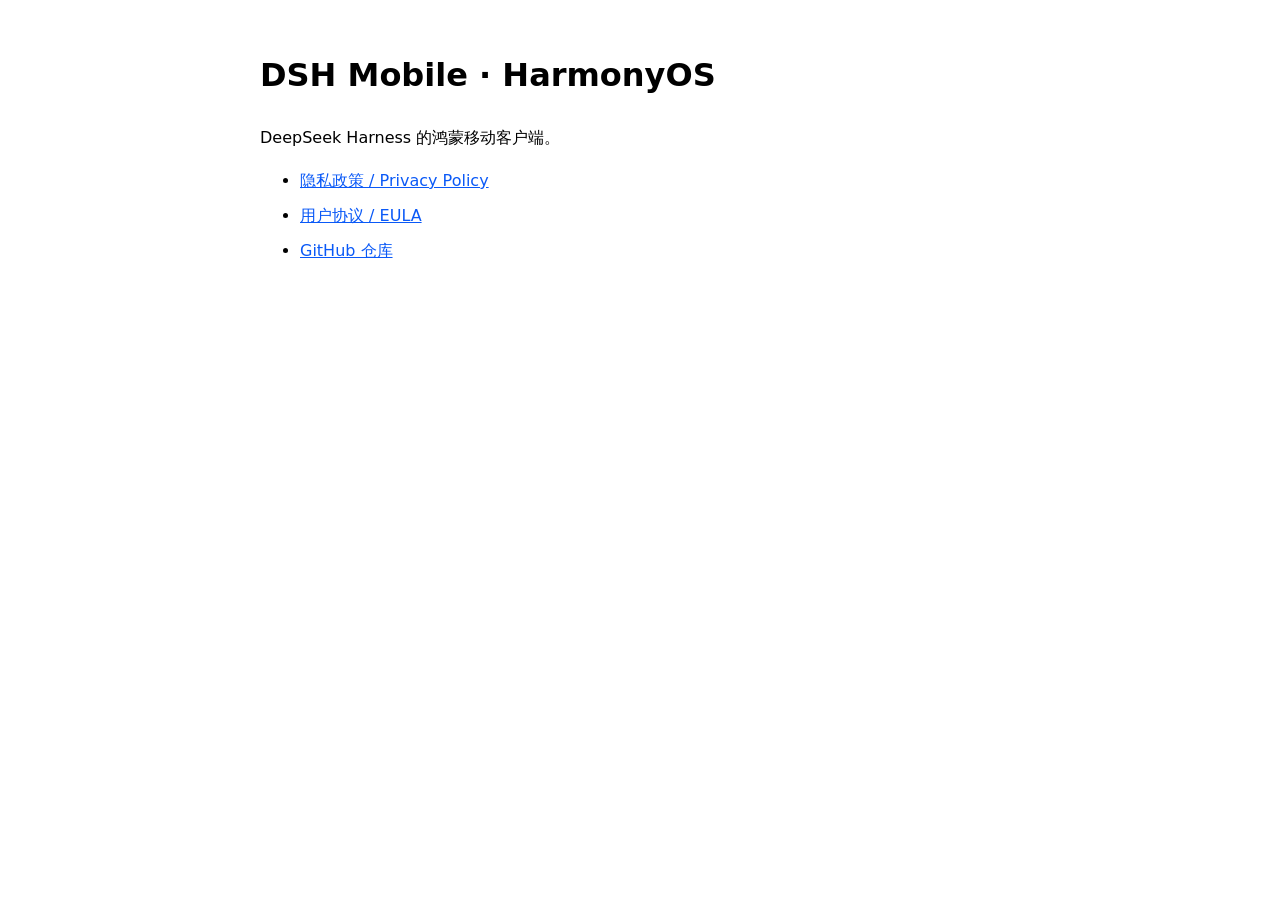
==== docs/index.html @ f2b0f78e "docs(agc): full submission form content, 5 store screenshots (16:9), privacy/eula HTML for Pages" ====
﻿<!DOCTYPE html><html lang="zh-CN"><head><meta charset="utf-8">
<meta name="viewport" content="width=device-width,initial-scale=1"><title>DSH Mobile</title>
<style>body{max-width:760px;margin:48px auto;padding:0 20px;font:16px/1.7 system-ui,"Microsoft YaHei",sans-serif}
a{color:#0a59f7}li{margin:8px 0}</style></head><body>
<h1>DSH Mobile · HarmonyOS</h1>
<p>DeepSeek Harness 的鸿蒙移动客户端。</p>
<ul>
<li><a href="privacy.html">隐私政策 / Privacy Policy</a></li>
<li><a href="eula.html">用户协议 / EULA</a></li>
<li><a href="https://github.com/cnzht/dsh-mobile-harmony">GitHub 仓库</a></li>
</ul></body></html>
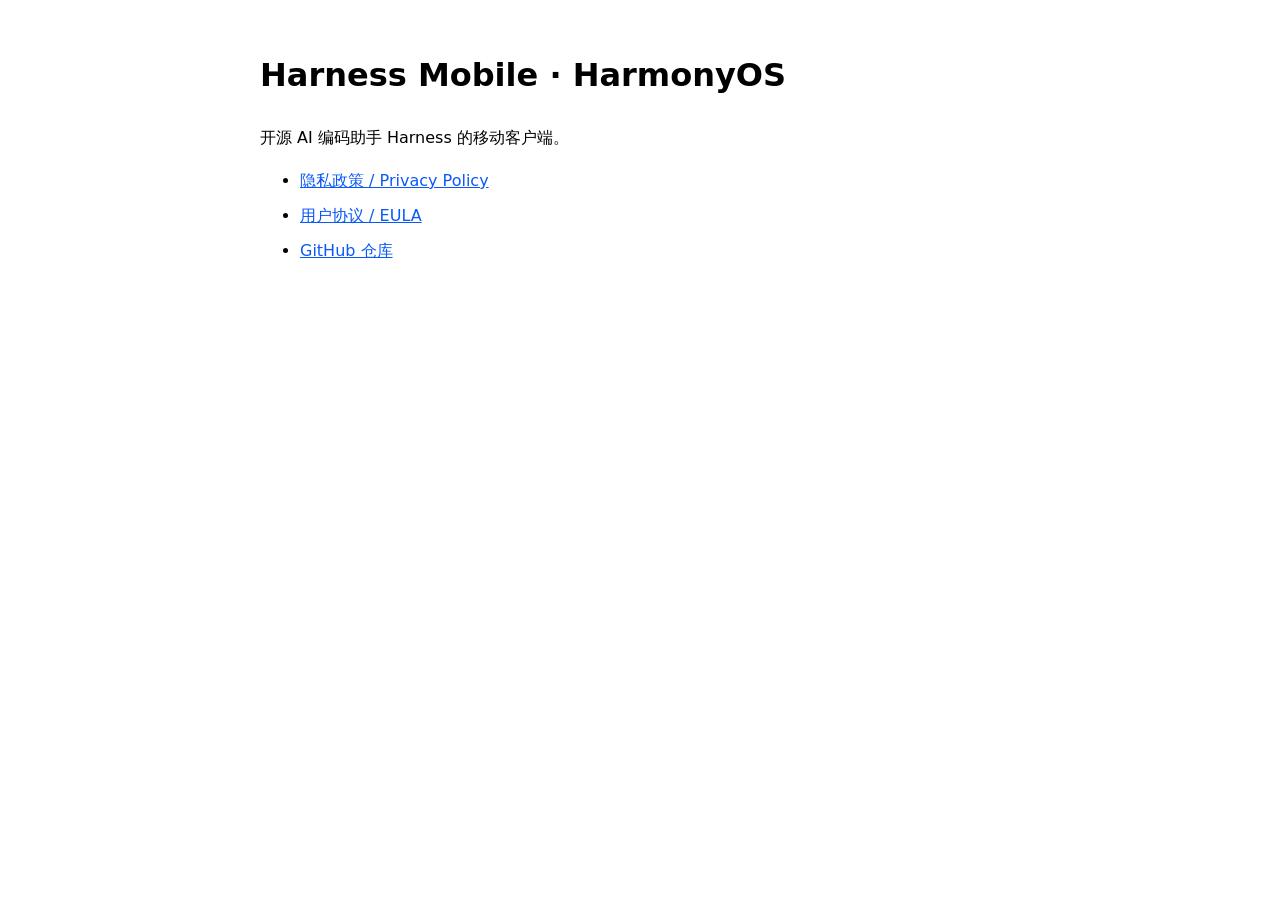
==== commit c5c93269: "docs(agc): 按 1.0.0 驳回意见重写上架文档，新增重新提审清单 隐私：开发者真实姓名改由本地 developer.json 提供，不入仓库" ====
--- a/docs/index.html
+++ b/docs/index.html
@@ -1,9 +1,9 @@
-﻿<!DOCTYPE html><html lang="zh-CN"><head><meta charset="utf-8">
-<meta name="viewport" content="width=device-width,initial-scale=1"><title>DSH Mobile</title>
+<!DOCTYPE html><html lang="zh-CN"><head><meta charset="utf-8">
+<meta name="viewport" content="width=device-width,initial-scale=1"><title>Harness Mobile</title>
 <style>body{max-width:760px;margin:48px auto;padding:0 20px;font:16px/1.7 system-ui,"Microsoft YaHei",sans-serif}
 a{color:#0a59f7}li{margin:8px 0}</style></head><body>
-<h1>DSH Mobile · HarmonyOS</h1>
-<p>DeepSeek Harness 的鸿蒙移动客户端。</p>
+<h1>Harness Mobile · HarmonyOS</h1>
+<p>开源 AI 编码助手 Harness 的移动客户端。</p>
 <ul>
 <li><a href="privacy.html">隐私政策 / Privacy Policy</a></li>
 <li><a href="eula.html">用户协议 / EULA</a></li>
